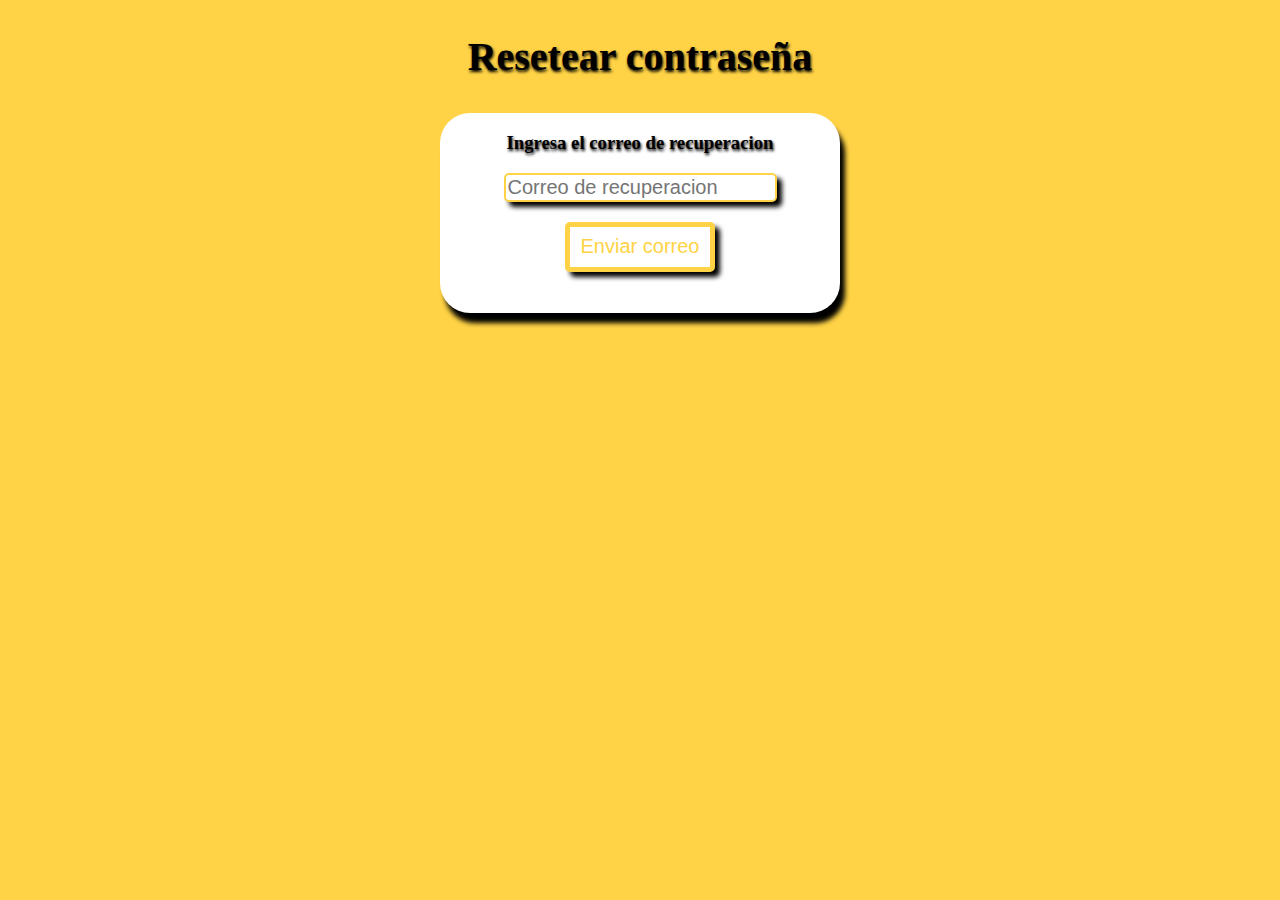
==== password_forget.html @ 9bf07385 "se realizaron validaciones" ====
<!DOCTYPE html>
<html lang="es-MX">
<head>
    <meta charset="UTF-8">
    <meta name="viewport" content="width=device-width, initial-scale=1.0">
    <meta http-equiv="X-UA-Compatible" content="ie=edge">
    <link rel="stylesheet" href="/styles/style.css">
    <link rel="icon" href="/assets/logo.PNG">
    <title>reseteo de contraseña</title>
    <h2 id="title-reset" class="title">Resetear contraseña</h2>
</head>
<body>
    <form id="form">
            <div id="container-3" class="container">
            <h3>Ingresa el correo de recuperacion</h3>
            <input id="correo" class="input" type="email" placeholder="Correo de recuperacion">
            <button id="buton-reset" class="boton" type="submit">Enviar correo</button>
            <div id="alerta"></div>
    </form>
</div>
<script src="/scripts/app-pf.js"></script>
</body>
</html>
---- styles/style.css ----
*{
    box-sizing: border-box;
}
body{
    margin: 0;
    background-color: #ffd345;
    font-family: Georgia, 'Times New Roman', Times, serif;
        /* font-size: 20px; */
}
.title{
    color: black;
    display: block;
    font-size: 40px;
    text-shadow: 1px 2px 3px  black;
    /* color: black; */
}
.container, .container2{
    margin-top: 60px;
    margin-left: auto;
    margin-right: auto;
    overflow: hidden;
    background-color: white;
    width: 560px;
    height: 460px;
    border-radius: 30px;
    text-align: center;
    text-shadow: 1px 2px 3px  black;
    box-shadow: 5px 10px 5px black;
}
.boton{
    display: block;
    width: 150px;
    height: 50px;
    background-color: white;
    color: #ffd345;
    border-radius: 5px;
    margin-left: auto;
    margin-right: auto;
    margin-top: 20px;
    border: 5px solid #ffd345;
    font-size: 25px;
    box-shadow: 5px 5px 5px black;
    -webkit-transition: box-shadow 300ms ease-in-out, color 300ms ease-in-out;
        transition: box-shadow 300ms ease-in-out, color 300ms ease-in-out;
}
.boton:hover, .boton:focus {
    color: #fff;
    outline: 0;
  }
.boton:hover {
    box-shadow: 0 0 40px 40px #ffd345 inset;
  }
.footer{
    /* background-color: #fff; */
    height: 80px;
    width: 100%;
    color: black;
    position: absolute;
    left: 0;
    bottom: 0;
    border: 1px solid black;
    text-align: center;
    text-shadow: 1px 2px 3px  black;
}
.pie{
    position: relative;
    bottom: 10px; 
}
.container, .link, .boton, .label{
    margin-bottom: 25px;
}
/* Para los links de inicio de sesion */
.link{
    display: block;
    position: relative;
    margin-top: 10px;
    color: blue;
    font-size: 20px;
    /* transition: 0.5s; */
}
.input{
    display: block;
    margin-right: auto;
    margin-left: auto;
    border: 2px solid #ffd345;
    border-radius: 5px;
    box-shadow: 5px 5px 5px black;
}

.label, .input{
    font-size: 20px;
}
/* Para el reseteo de contraseña */
#buton-reset{
    font-size: 20px;
}
#title-reset{
    text-align: center;
}
#container-3{
    margin-top: 30px;
    height: 200px;
    width: 400px;
}
/* Contenedor y estilos para el registro de cuenta */
.container2{
    height: 580px;
    width: 600px;
    margin-top: 30px;
}

.container2, .input, .label{
    margin-bottom: 10px;
    margin-top: 5px; 
}


/* Estilos para los mensajes de alerta en el login */

.mensaje{
    height: 40px;
    width: 300px;
    margin-left: auto;
    margin-right: auto;
    font-size: 1rem;
}
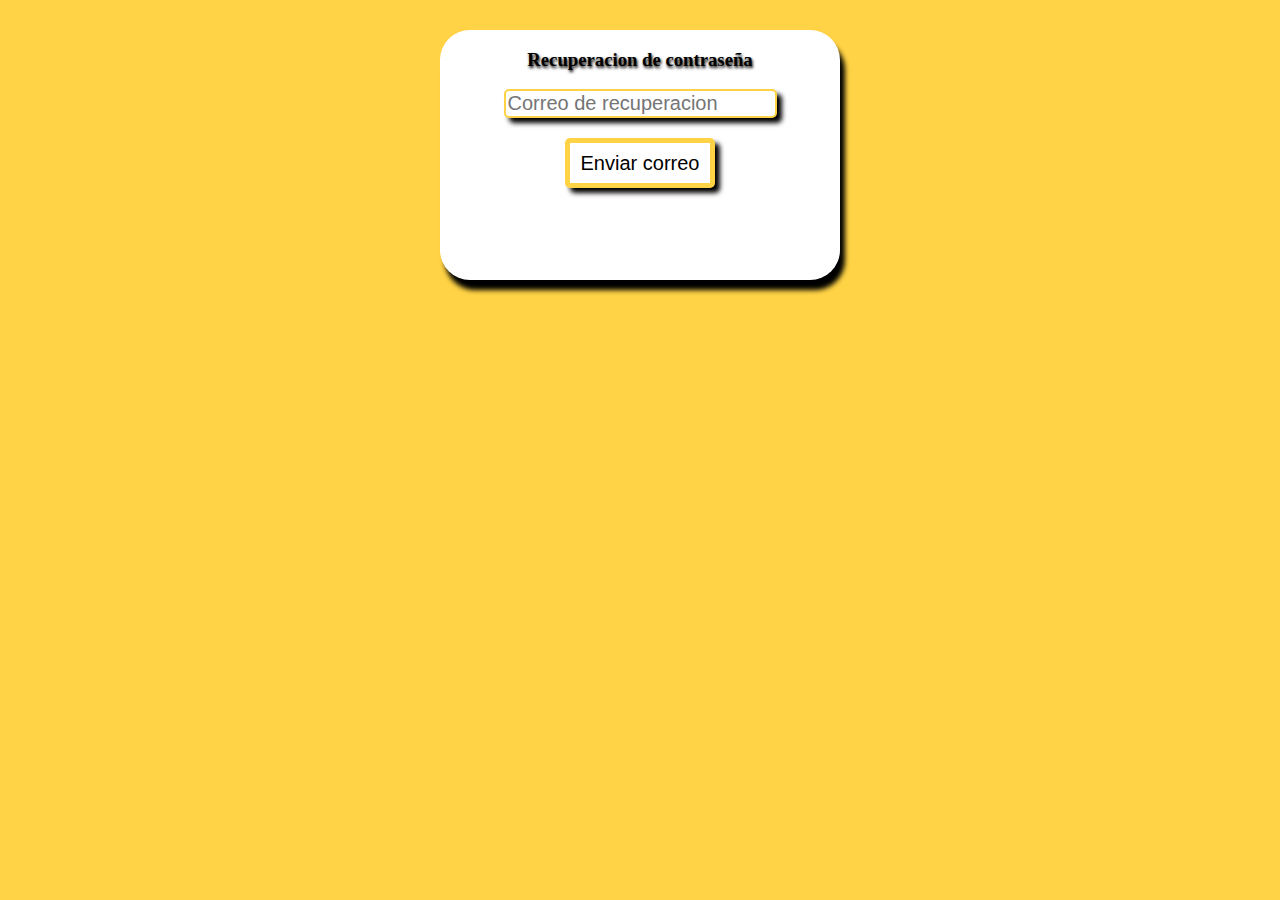
==== commit 1dfb14cc: "se valido el registro" ====
--- a/password_forget.html
+++ b/password_forget.html
@@ -7,14 +7,13 @@
     <link rel="stylesheet" href="/styles/style.css">
     <link rel="icon" href="/assets/logo.PNG">
     <title>reseteo de contraseña</title>
-    <h2 id="title-reset" class="title">Resetear contraseña</h2>
 </head>
 <body>
     <form id="form">
-            <div id="container-3" class="container">
-            <h3>Ingresa el correo de recuperacion</h3>
-            <input id="correo" class="input" type="email" placeholder="Correo de recuperacion">
-            <button id="buton-reset" class="boton" type="submit">Enviar correo</button>
+            <div class="container forget">
+            <h3>Recuperacion de contraseña</h3>
+            <input id="correo" class="input" type="email" placeholder="Correo de recuperacion" required>
+            <button class="boton reset" type="submit">Enviar correo</button>
             <div id="alerta"></div>
     </form>
 </div>
--- a/styles/style.css
+++ b/styles/style.css
@@ -14,7 +14,7 @@
     text-shadow: 1px 2px 3px  black;
     /* color: black; */
 }
-.container, .container2{
+.container{
     margin-top: 60px;
     margin-left: auto;
     margin-right: auto;
@@ -32,7 +32,7 @@
     width: 150px;
     height: 50px;
     background-color: white;
-    color: #ffd345;
+    color: black;
     border-radius: 5px;
     margin-left: auto;
     margin-right: auto;
@@ -44,34 +44,19 @@
         transition: box-shadow 300ms ease-in-out, color 300ms ease-in-out;
 }
 .boton:hover, .boton:focus {
-    color: #fff;
+    /* color: #fff; */
     outline: 0;
   }
 .boton:hover {
     box-shadow: 0 0 40px 40px #ffd345 inset;
   }
-.footer{
-    /* background-color: #fff; */
-    height: 80px;
-    width: 100%;
-    color: black;
-    position: absolute;
-    left: 0;
-    bottom: 0;
-    border: 1px solid black;
-    text-align: center;
-    text-shadow: 1px 2px 3px  black;
-}
-.pie{
-    position: relative;
-    bottom: 10px; 
-}
+
 .container, .link, .boton, .label{
     margin-bottom: 25px;
 }
 /* Para los links de inicio de sesion */
 .link{
-    display: block;
+    /* display: block; */
     position: relative;
     margin-top: 10px;
     color: blue;
@@ -91,29 +76,25 @@
     font-size: 20px;
 }
 /* Para el reseteo de contraseña */
-#buton-reset{
+.reset{
     font-size: 20px;
 }
-#title-reset{
-    text-align: center;
-}
-#container-3{
+.forget{
     margin-top: 30px;
-    height: 200px;
+    height: 250px;
     width: 400px;
 }
 /* Contenedor y estilos para el registro de cuenta */
-.container2{
-    height: 580px;
+.registro{
+    height: 650px;
     width: 600px;
     margin-top: 30px;
 }
 
-.container2, .input, .label{
+.registro, .input, .label{
     margin-bottom: 10px;
     margin-top: 5px; 
 }
-
 
 /* Estilos para los mensajes de alerta en el login */
 
